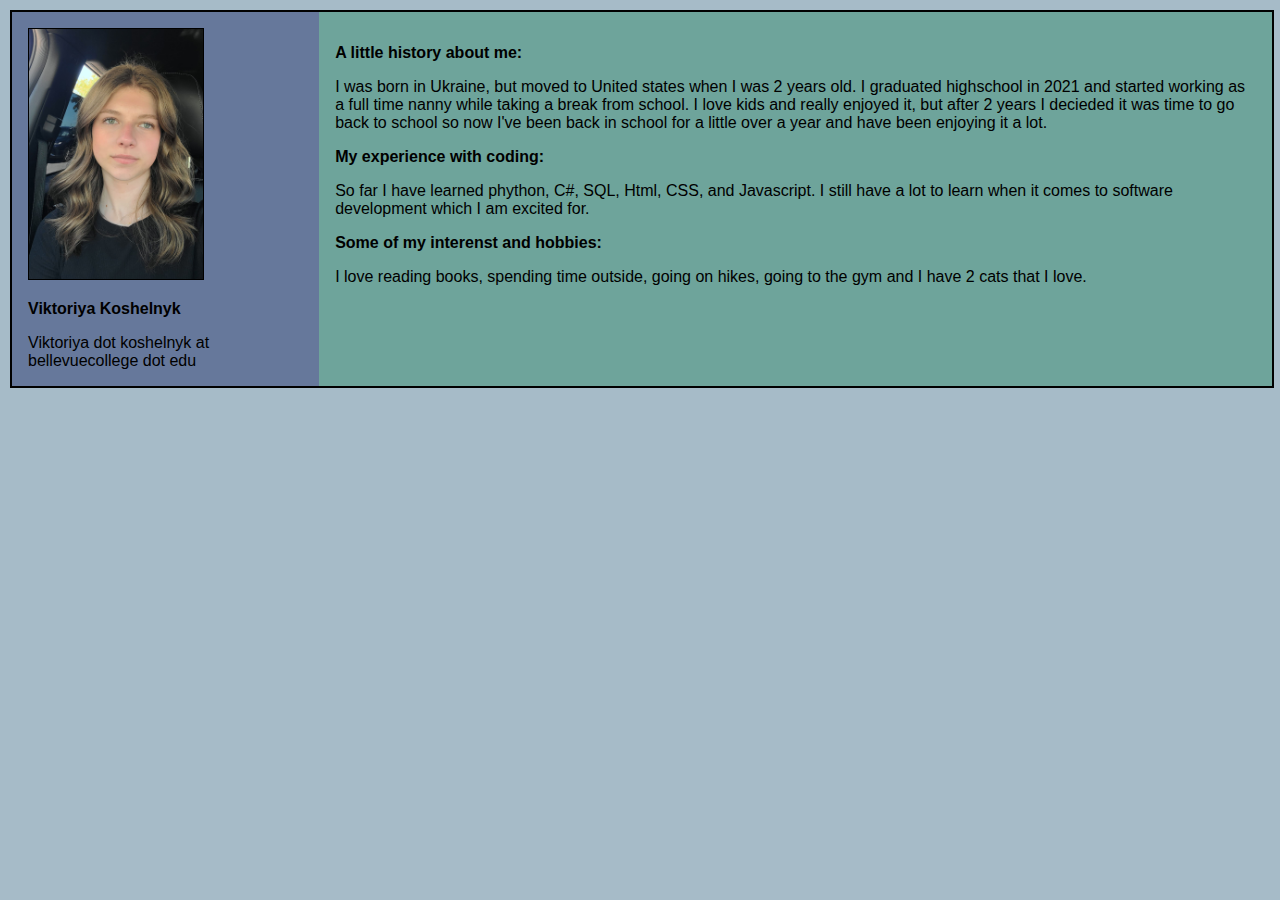
==== index.html @ 092a18c2 "first commit" ====
<!DOCTYPE html>
<html>

<head>
    <meta charset="utf-8">
    <title>Viktoriya's Awesome Website</title>
    <meta name"author" content="Viktoriya Koshelnyk">
    <link rel="stylesheet" type="text/css" href="css/style.css">
</head>

<body>

    <div id="container">
        <div id="firstSection">
            <div id="myImg">
                <img src="img/viktoriya.jpg">
            </div>

            <div id="nameEmail">
                <h3 id="name">Viktoriya Koshelnyk</h3>
                <p>Viktoriya dot koshelnyk at bellevuecollege dot edu</p>
            </div>
        </div>
       
        <div id="secoundSection">
            <h3>A little history about me:</h3>
            <p id="Bio">
                I was born in Ukraine, but moved to United states when I was 2 years old.
                I graduated highschool in 2021 and started working as a full time
                nanny while taking a break from school. I love kids and really enjoyed it, 
                but after 2 years I decieded it was time to go back to school so now I've been 
                back in school for a little over a year and have been enjoying it a lot.
            </p>

            <h3>My experience with coding:</h3>
            <p id="Experience">
                So far I have learned phython, C#, SQL, Html, CSS, and Javascript. I still 
                have a lot to learn when it comes to software development which I am
                excited for. 
            </p>

            <h3>Some of my  interenst and hobbies:</h3>
            <p id="intrests">
                I love reading books, spending time outside, going on hikes, going to the gym
                and I have 2 cats that I love.
            </p>
        </div>
    </div>
</body>

</html>
---- css/style.css ----
body {
    margin: 10px;
    font-family: Helvetica, sans-serif;
    font-size: 100%;
    background-color: rgb(166, 187, 200);
}

Img{
    height: 250px; 
    margin:0px;
    border: 1px solid black;
}

h3{
    font-size: medium;
}

#container{
    border: 2px solid black;
    width: 100%;
    margin: 0 auto;
    display: flex;
    justify-content: flex-end;
}

#firstSection{
    background-color: rgb(102, 120, 155);
    width: 60%;
    padding-left: 1rem;
    padding-right: 1rem;
    padding-top: 1rem;
}

#secoundSection{
    background-color: rgb(110, 164, 155);
    padding: 1rem;
}

a{
    font-weight: bold;
}
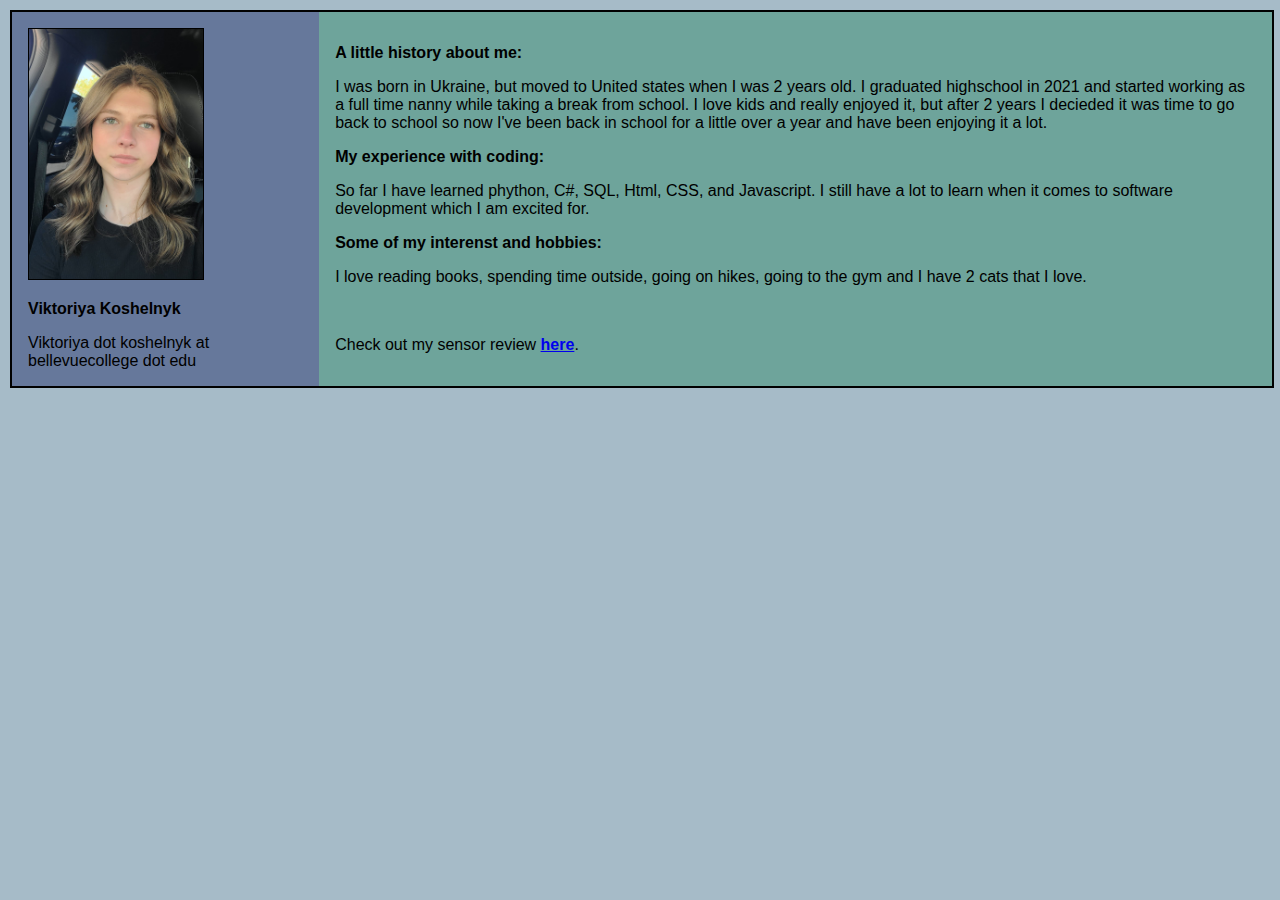
==== commit a29ec5a8: "added resaerch page" ====
--- a/index.html
+++ b/index.html
@@ -44,6 +44,9 @@
                 I love reading books, spending time outside, going on hikes, going to the gym
                 and I have 2 cats that I love.
             </p>
+
+            </br>
+            <p>Check out my sensor review <a href="html/sensor_review.html">here</a>.</p>
         </div>
     </div>
 </body>
